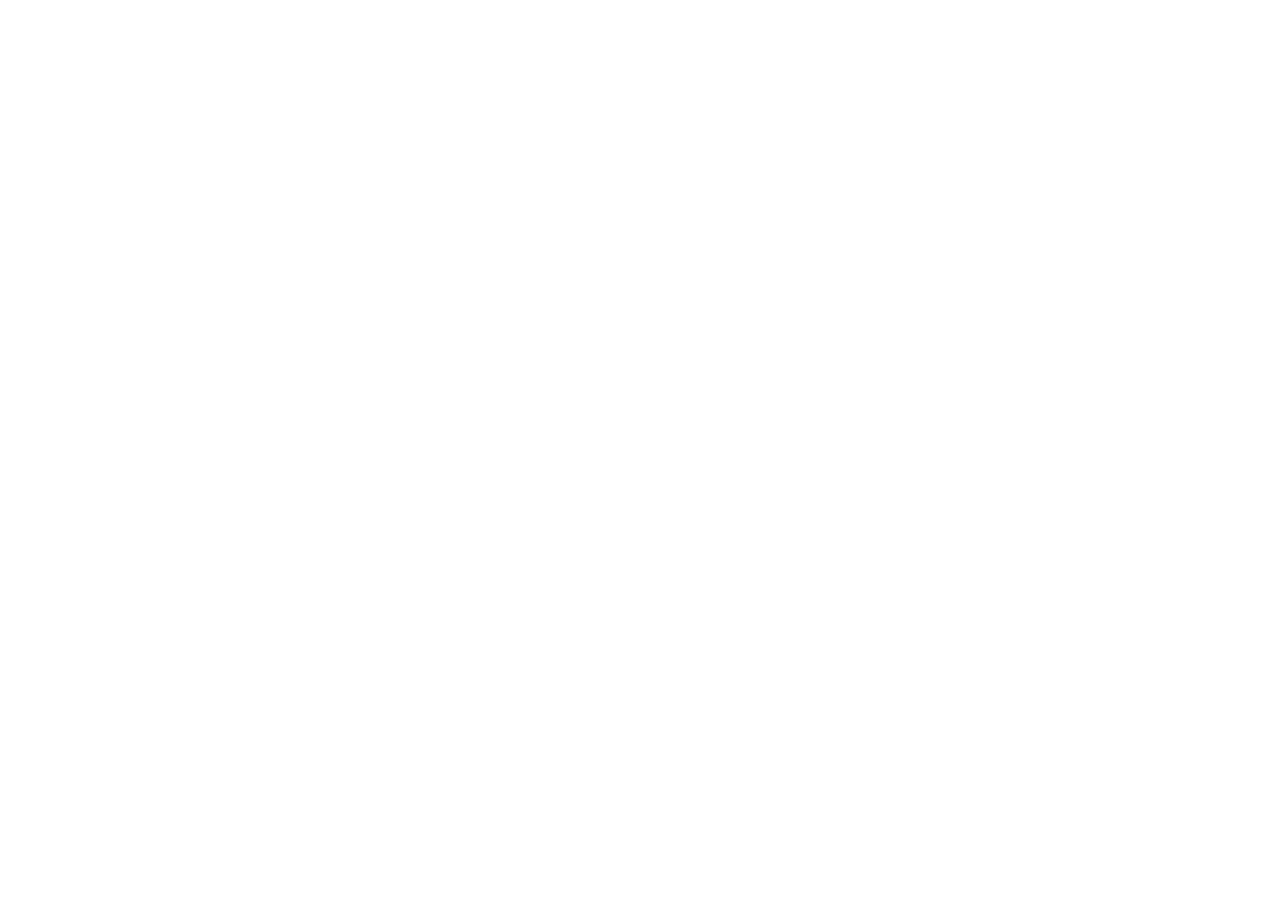
==== js-complete-guide/async/index.html @ 95b8ac7b "OPP, CLASSES" ====
<!DOCTYPE html>
<html lang="en">

<head>
    <meta charset="UTF-8">
    <meta name="viewport" content="width=device-width, initial-scale=1.0">
    <meta http-equiv="X-UA-Compatible" content="ie=edge">
    <title>ASYNC</title>
</head>

<body>

    <script src="app.js"></script>
</body>

</html>
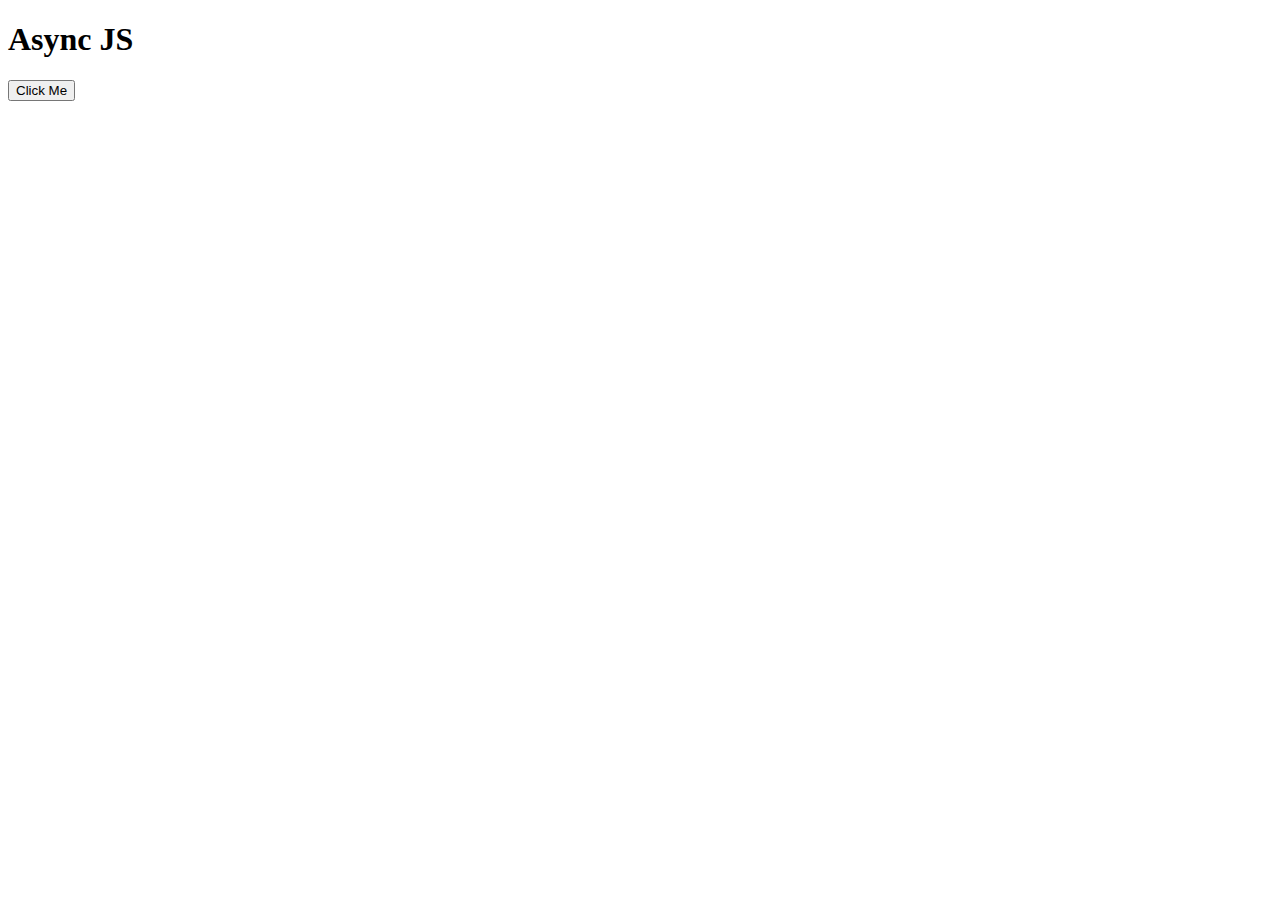
==== commit 26b8352e: "Async js" ====
--- a/js-complete-guide/async/index.html
+++ b/js-complete-guide/async/index.html
@@ -9,7 +9,9 @@
 </head>
 
 <body>
+    <h1>Async JS</h1>
 
+    <button>Click Me</button>
     <script src="app.js"></script>
 </body>
 
